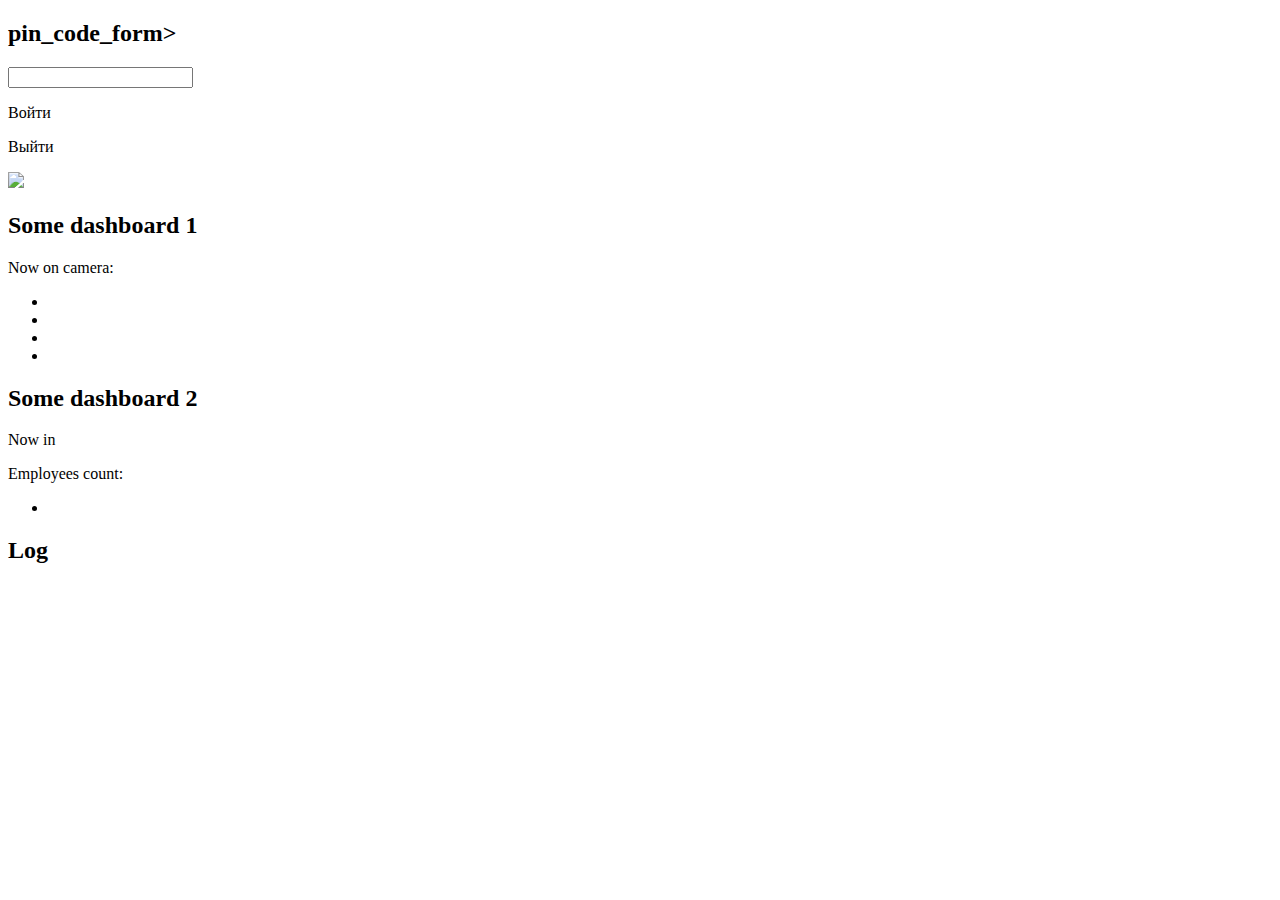
==== ocs/web/templates/accounting_room.html @ bcf57561 "Relocating JS -> to file + added 2 rooms" ====
<!doctype html>
<html>
	<head>
		<title>Main Door dashboard</title>		
        <meta name="viewport" content="width=device-width, initial-scale=1">
		<link href="https://cdn.jsdelivr.net/npm/bootstrap@5.2.0/dist/css/bootstrap.min.css" rel="stylesheet" integrity="sha384-gH2yIJqKdNHPEq0n4Mqa/HGKIhSkIHeL5AyhkYV8i59U5AR6csBvApHHNl/vI1Bx" crossorigin="anonymous">
		<link href="/css/main.css" rel="stylesheet">
		<link href="/css/jqbtk.min.css" rel="stylesheet">
		<script src="https://ajax.googleapis.com/ajax/libs/jquery/3.6.0/jquery.min.js"></script>
		<script type="text/javascript" src="https://cdnjs.cloudflare.com/ajax/libs/socket.io/4.2.0/socket.io.min.js"></script>
		<script src="https://cdn.jsdelivr.net/npm/hash-wasm"></script>
	</head>
	<script>
    	const unit_type = 'accounting_room'
	</script>
	<body>	
		<main role="main">
			<div class="container" id="dashboard-container">
				<div class="row" id="door-row">
					<div class="col-6 __bordered">
						<h2>pin_code_form></h2>
						<form>
							<p><input type="tel" class="keyboard form-control" id="pin_code_from"></p>
							<script>
								// Render keyboard
								$(function(){
									$('#pin_code_from').keyboard();
								});
							</script>
							<p><div id="pin_code_form_button" class="form_button">Войти</div></p>
							<p><div id="pin_code_form_out_button" class="form_button">Выйти</div></p>
							<script>
							</script>
						</form>
					</div>
					<div class="col-6 __bordered __mainblock exmp3" id="camera_feed">
						<img id="img" src = "{{ url_for('video_feed') }}">
					</div>
				</div>

				<div class="row">
					<div class="col-6 __bordered">
						<h2>Some dashboard 1</h2>
						<div id="dashboard1_feed" class="row">
							<div class="12-col">
								<p>Now on camera:</p>
								<ul id="dashboard_info">
									<li id="user_name"></li>
									<li id="user_age"></li>
									<li id="access_level"></li>
									<li id="user_pin_code"></li>
								</ul>
							</div>
						</div>
					</div>
					<div class="col-6 __bordered">
						<h2>Some dashboard 2</h2>
                        <div id="dashboard2_feed" class="row">
							<div class="col-6">
								<p id="unit_type_p">Now in </p>
								<ul id="dashboard2_info"></ul>
							</div>
							<div class="col-6">
								<p>Employees count:</p>
								<ul id="dashboard2_right_side">
									<li id="employees_count"></li>
								</ul>
							</div>
						</div>
					</div>
				</div>

				<div class="row">
					<div class="col-12 __bordered">
						<h2>Log</h2>
						<div class="log_window" id="log_window">
						<ul id="log_messages">
						</ul>
						</div>
					</div>
				</div>
			</div>
		</main>
		<!-- JavaScript Bundle with Popper -->
		<script src="https://cdn.jsdelivr.net/npm/bootstrap@5.2.0/dist/js/bootstrap.bundle.min.js" integrity="sha384-A3rJD856KowSb7dwlZdYEkO39Gagi7vIsF0jrRAoQmDKKtQBHUuLZ9AsSv4jD4Xa" crossorigin="anonymous"></script>
		<script src="/js/jqbtk.min.js"></script>
		<script src="/js/websocket.js"></script>
	</body>
</html>
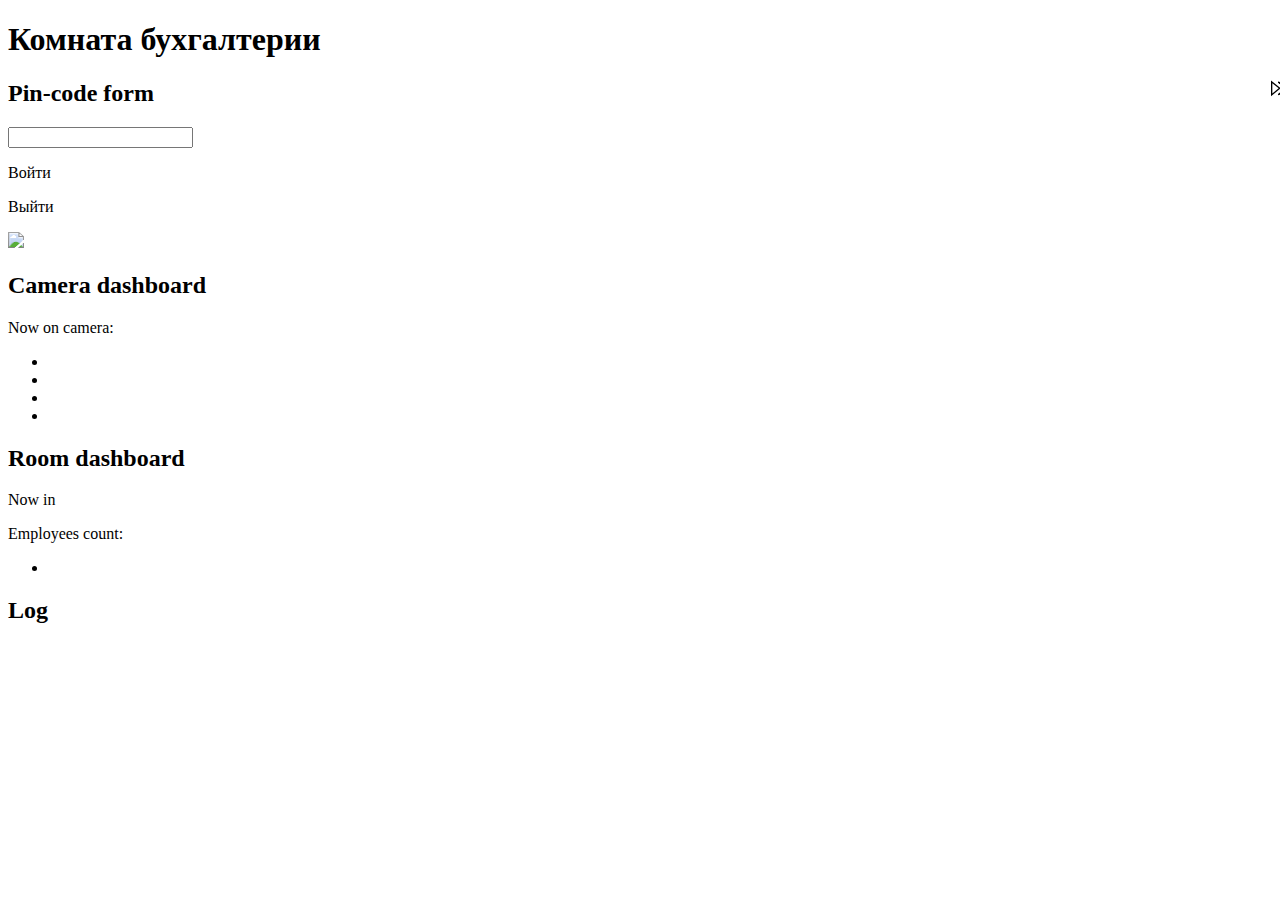
==== commit de5a23f2: "Fixed web pages + comments for some code" ====
--- a/ocs/web/templates/accounting_room.html
+++ b/ocs/web/templates/accounting_room.html
@@ -3,30 +3,46 @@
 	<head>
 		<title>Main Door dashboard</title>		
         <meta name="viewport" content="width=device-width, initial-scale=1">
+		<link href="/css/main.css" rel="stylesheet">
 		<link href="https://cdn.jsdelivr.net/npm/bootstrap@5.2.0/dist/css/bootstrap.min.css" rel="stylesheet" integrity="sha384-gH2yIJqKdNHPEq0n4Mqa/HGKIhSkIHeL5AyhkYV8i59U5AR6csBvApHHNl/vI1Bx" crossorigin="anonymous">
-		<link href="/css/main.css" rel="stylesheet">
-		<link href="/css/jqbtk.min.css" rel="stylesheet">
-		<script src="https://ajax.googleapis.com/ajax/libs/jquery/3.6.0/jquery.min.js"></script>
 		<script type="text/javascript" src="https://cdnjs.cloudflare.com/ajax/libs/socket.io/4.2.0/socket.io.min.js"></script>
-		<script src="https://cdn.jsdelivr.net/npm/hash-wasm"></script>
+		<script type="text/javascript" src="https://cdn.jsdelivr.net/npm/hash-wasm"></script>
 	</head>
 	<script>
     	const unit_type = 'accounting_room'
 	</script>
 	<body>	
-		<main role="main">
-			<div class="container" id="dashboard-container">
+		<main class="main">
+			<h1>Комната бухгалтерии</h1>
+			<div class="arrow-6" style="
+			display: flex;
+			width: 100%;
+			position: fixed;
+			justify-content: flex-end;
+			height: 100%;
+			margin: 0;
+		">
+			<svg id="left-arrow" style="display: none;" width="18px" height="17px" viewBox="0 0 18 17" version="1.1" xmlns="http://www.w3.org/2000/svg" xmlns:xlink="http://www.w3.org/1999/xlink">
+				<g transform="translate(8.500000, 8.500000) scale(-1, 1) translate(-8.500000, -8.500000)">
+					<polygon class="arrow-6-pl" points="16.3746667 8.33860465 7.76133333 15.3067621 6.904 14.3175671 14.2906667 8.34246869 6.908 2.42790698 7.76 1.43613596"></polygon>
+					<polygon class="arrow-6-pl-fixed" points="16.3746667 8.33860465 7.76133333 15.3067621 6.904 14.3175671 14.2906667 8.34246869 6.908 2.42790698 7.76 1.43613596"></polygon>
+					<path d="M-1.48029737e-15,0.56157424 L-1.48029737e-15,16.1929159 L9.708,8.33860465 L-2.66453526e-15,0.56157424 L-1.48029737e-15,0.56157424 Z M1.33333333,3.30246869 L7.62533333,8.34246869 L1.33333333,13.4327013 L1.33333333,3.30246869 L1.33333333,3.30246869 Z"></path>
+				</g>
+			</svg>
+			<a href="/" style="display: flex;"><svg id="right-arrow" width="18px" height="17px" viewBox="-1 0 18 17" version="1.1" xmlns="http://www.w3.org/2000/svg" xmlns:xlink="http://www.w3.org/1999/xlink">
+				<g>
+					<polygon class="arrow-6-pl" points="16.3746667 8.33860465 7.76133333 15.3067621 6.904 14.3175671 14.2906667 8.34246869 6.908 2.42790698 7.76 1.43613596"></polygon>
+					<polygon class="arrow-6-pl-fixed" points="16.3746667 8.33860465 7.76133333 15.3067621 6.904 14.3175671 14.2906667 8.34246869 6.908 2.42790698 7.76 1.43613596"></polygon>
+					<path d="M-4.58892184e-16,0.56157424 L-4.58892184e-16,16.1929159 L9.708,8.33860465 L-1.64313008e-15,0.56157424 L-4.58892184e-16,0.56157424 Z M1.33333333,3.30246869 L7.62533333,8.34246869 L1.33333333,13.4327013 L1.33333333,3.30246869 L1.33333333,3.30246869 Z"></path>
+				</g>
+			</svg></a>
+		</div>
+			<div class="main-container" id="dashboard-container">
 				<div class="row" id="door-row">
 					<div class="col-6 __bordered">
-						<h2>pin_code_form></h2>
+						<h2>Pin-code form</h2>
 						<form>
 							<p><input type="tel" class="keyboard form-control" id="pin_code_from"></p>
-							<script>
-								// Render keyboard
-								$(function(){
-									$('#pin_code_from').keyboard();
-								});
-							</script>
 							<p><div id="pin_code_form_button" class="form_button">Войти</div></p>
 							<p><div id="pin_code_form_out_button" class="form_button">Выйти</div></p>
 							<script>
@@ -40,7 +56,7 @@
 
 				<div class="row">
 					<div class="col-6 __bordered">
-						<h2>Some dashboard 1</h2>
+						<h2>Camera dashboard</h2>
 						<div id="dashboard1_feed" class="row">
 							<div class="12-col">
 								<p>Now on camera:</p>
@@ -54,7 +70,7 @@
 						</div>
 					</div>
 					<div class="col-6 __bordered">
-						<h2>Some dashboard 2</h2>
+						<h2>Room dashboard</h2>
                         <div id="dashboard2_feed" class="row">
 							<div class="col-6">
 								<p id="unit_type_p">Now in </p>
@@ -83,7 +99,6 @@
 		</main>
 		<!-- JavaScript Bundle with Popper -->
 		<script src="https://cdn.jsdelivr.net/npm/bootstrap@5.2.0/dist/js/bootstrap.bundle.min.js" integrity="sha384-A3rJD856KowSb7dwlZdYEkO39Gagi7vIsF0jrRAoQmDKKtQBHUuLZ9AsSv4jD4Xa" crossorigin="anonymous"></script>
-		<script src="/js/jqbtk.min.js"></script>
 		<script src="/js/websocket.js"></script>
 	</body>
 </html>
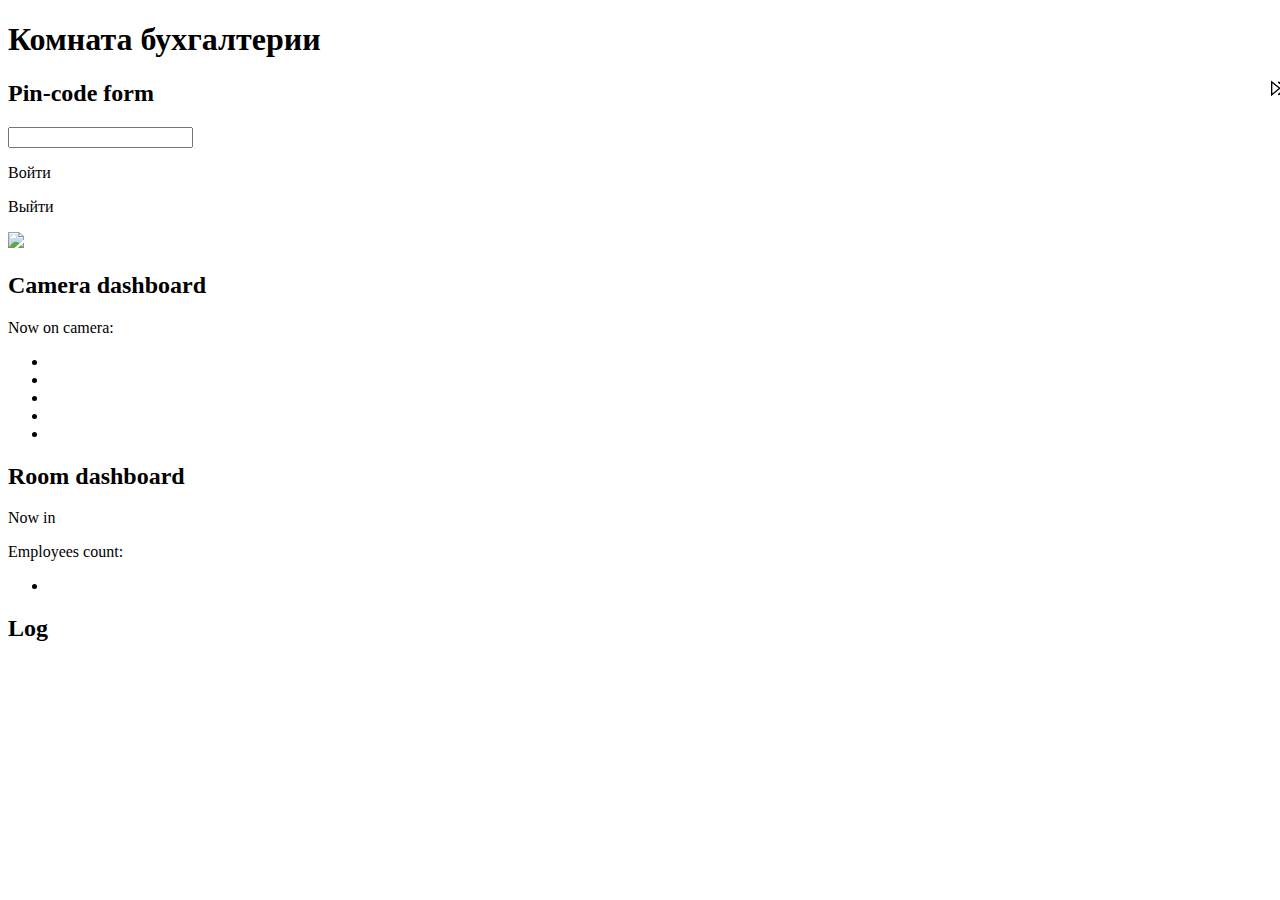
==== commit 967077df: "Exception handling refactored" ====
--- a/ocs/web/templates/accounting_room.html
+++ b/ocs/web/templates/accounting_room.html
@@ -63,6 +63,7 @@
 								<ul id="dashboard_info">
 									<li id="user_name"></li>
 									<li id="user_age"></li>
+									<li id="user_role"></li>
 									<li id="access_level"></li>
 									<li id="user_pin_code"></li>
 								</ul>
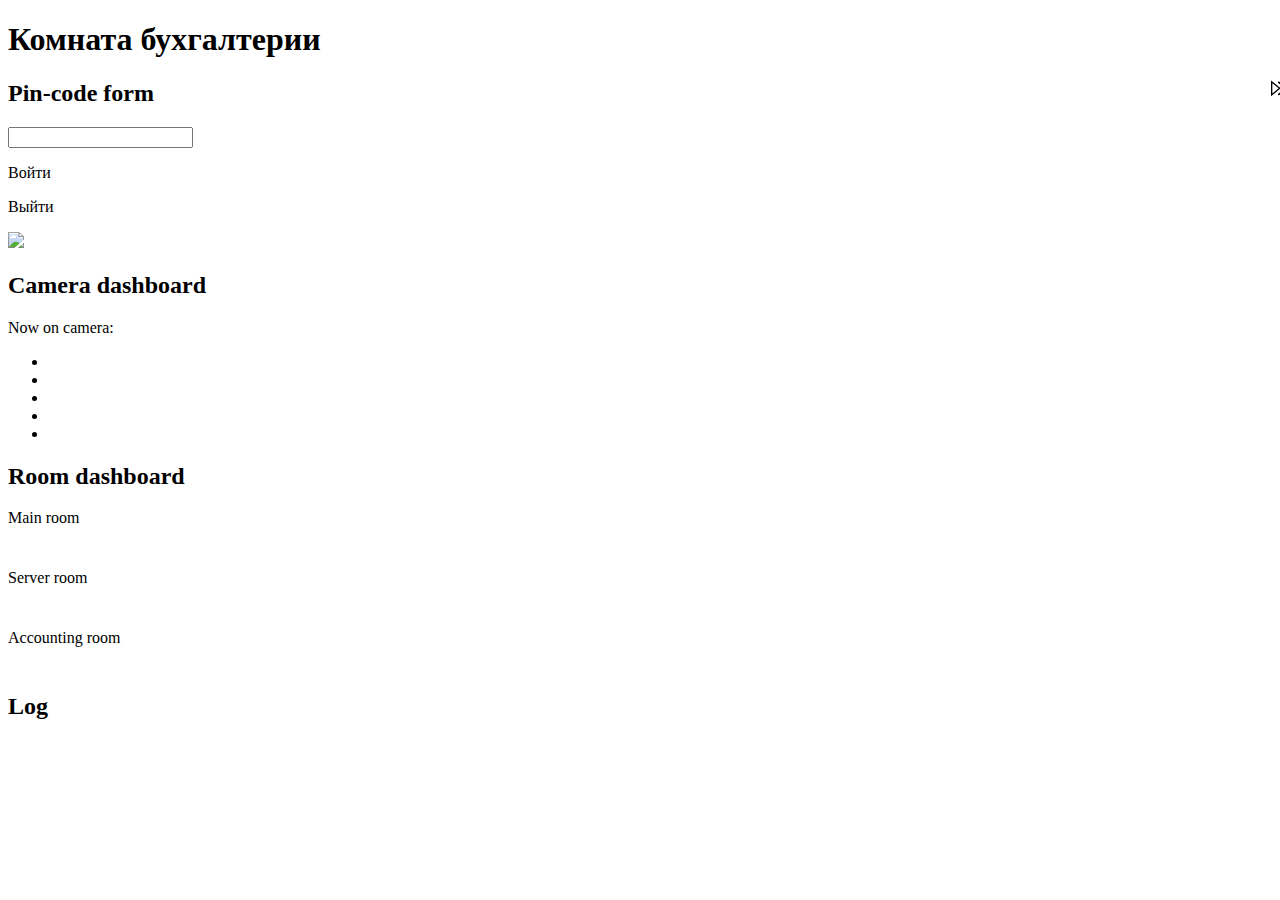
==== commit c5609284: "Refactored code" ====
--- a/ocs/web/templates/accounting_room.html
+++ b/ocs/web/templates/accounting_room.html
@@ -3,8 +3,8 @@
 	<head>
 		<title>Main Door dashboard</title>		
         <meta name="viewport" content="width=device-width, initial-scale=1">
+		<link href="https://cdn.jsdelivr.net/npm/bootstrap@5.2.0/dist/css/bootstrap.min.css" rel="stylesheet" integrity="sha384-gH2yIJqKdNHPEq0n4Mqa/HGKIhSkIHeL5AyhkYV8i59U5AR6csBvApHHNl/vI1Bx" crossorigin="anonymous">
 		<link href="/css/main.css" rel="stylesheet">
-		<link href="https://cdn.jsdelivr.net/npm/bootstrap@5.2.0/dist/css/bootstrap.min.css" rel="stylesheet" integrity="sha384-gH2yIJqKdNHPEq0n4Mqa/HGKIhSkIHeL5AyhkYV8i59U5AR6csBvApHHNl/vI1Bx" crossorigin="anonymous">
 		<script type="text/javascript" src="https://cdnjs.cloudflare.com/ajax/libs/socket.io/4.2.0/socket.io.min.js"></script>
 		<script type="text/javascript" src="https://cdn.jsdelivr.net/npm/hash-wasm"></script>
 	</head>
@@ -45,15 +45,12 @@
 							<p><input type="tel" class="keyboard form-control" id="pin_code_from"></p>
 							<p><div id="pin_code_form_button" class="form_button">Войти</div></p>
 							<p><div id="pin_code_form_out_button" class="form_button">Выйти</div></p>
-							<script>
-							</script>
 						</form>
 					</div>
 					<div class="col-6 __bordered __mainblock exmp3" id="camera_feed">
 						<img id="img" src = "{{ url_for('video_feed') }}">
 					</div>
 				</div>
-
 				<div class="row">
 					<div class="col-6 __bordered">
 						<h2>Camera dashboard</h2>
@@ -73,20 +70,30 @@
 					<div class="col-6 __bordered">
 						<h2>Room dashboard</h2>
                         <div id="dashboard2_feed" class="row">
-							<div class="col-6">
-								<p id="unit_type_p">Now in </p>
-								<ul id="dashboard2_info"></ul>
+							<div class="col-4">
+								<p id="unit_type_p">Main room</p>
+								<ul id="main_room_dashboard2_info" style="
+								padding: 5px;
+								font-size: 7pt;
+							"></ul>
 							</div>
-							<div class="col-6">
-								<p>Employees count:</p>
-								<ul id="dashboard2_right_side">
-									<li id="employees_count"></li>
-								</ul>
+							<div class="col-4">
+								<p id="unit_type_p">Server room</p>
+								<ul id="server_room_dashboard2_info" style="
+								padding: 5px;
+								font-size: 7pt;
+							"></ul>
+							</div>
+							<div class="col-4">
+								<p id="unit_type_p">Accounting room</p>
+								<ul id="accounting_room_dashboard2_info" style="
+								padding: 5px;
+								font-size: 7pt;
+							"></ul>
 							</div>
 						</div>
 					</div>
 				</div>
-
 				<div class="row">
 					<div class="col-12 __bordered">
 						<h2>Log</h2>
@@ -103,4 +110,3 @@
 		<script src="/js/websocket.js"></script>
 	</body>
 </html>
-
